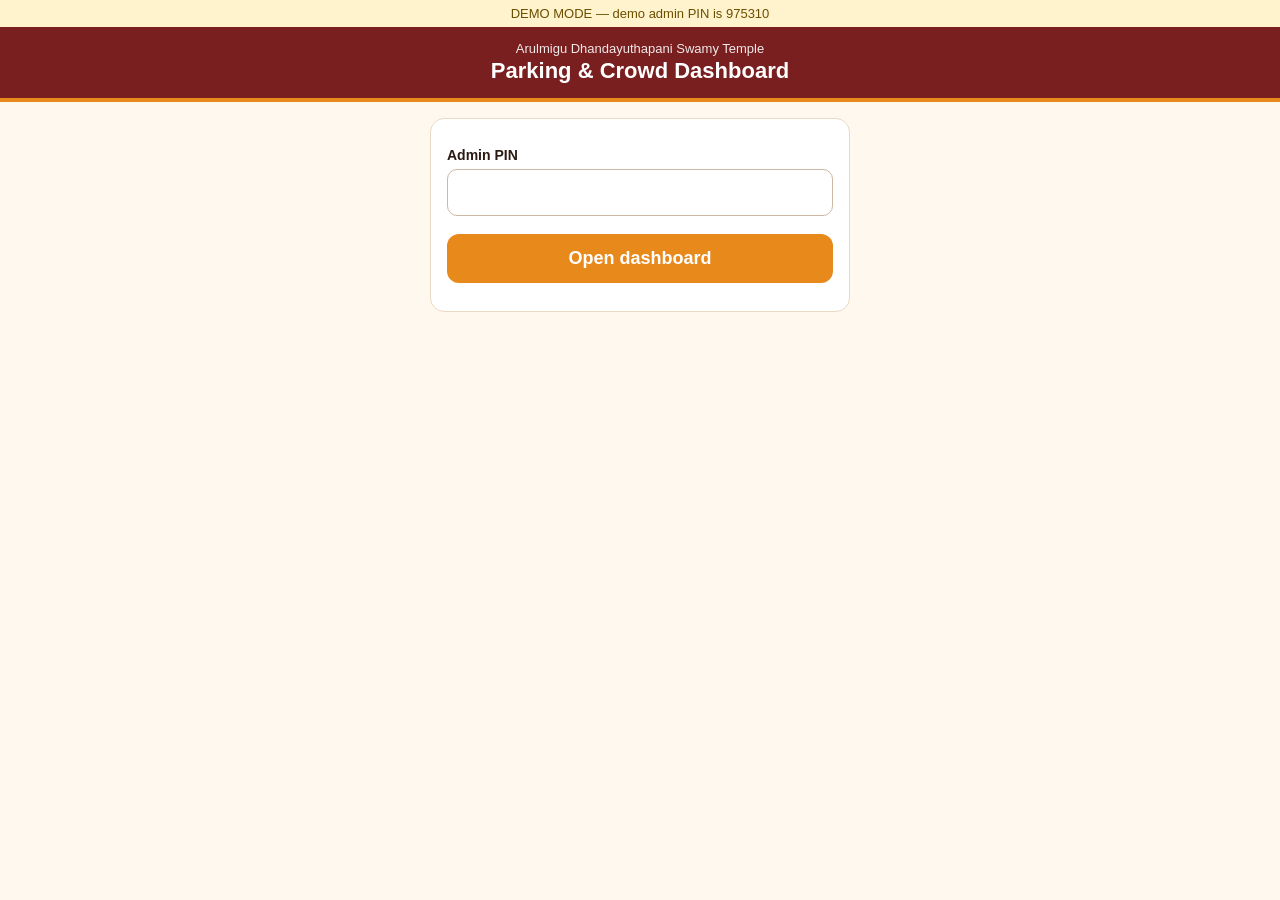
==== dashboard.html @ 23455c0a "Temple parking pass: register, scanner, dashboard Co-Authored-By: Claude Opus 5.5 <noreply@anthropic" ====
<!DOCTYPE html>
<html lang="en">
<head>
<meta charset="utf-8">
<meta name="viewport" content="width=device-width, initial-scale=1">
<title>Parking Dashboard</title>
<link rel="stylesheet" href="style.css">
<script src="config.js"></script>
</head>
<body>
<div id="demo" class="demo" hidden>DEMO MODE — demo admin PIN is 975310</div>
<header><div class="t" id="temple"></div><h1>Parking &amp; Crowd Dashboard</h1></header>
<main class="wide">
  <div id="pinCard" class="card" hidden style="max-width:420px;margin:0 auto">
    <label for="pin">Admin PIN</label>
    <input id="pin" type="password" inputmode="numeric">
    <button class="btn" id="go">Open dashboard</button>
    <div class="err" id="err"></div>
  </div>

  <div id="dash" hidden>
    <label for="evSel" style="margin-top:0">Event</label>
    <select id="evSel"></select>
    <div class="muted" id="evState" style="margin:6px 0 14px"></div>

    <div class="tiles">
      <div class="card cook"><div class="big" id="tPeople">0</div><div class="muted">people registered — cook for this many</div></div>
      <div class="card"><div class="big" id="tCars">0</div><div class="muted" id="tCarsLbl">cars registered</div></div>
      <div class="card"><div class="big" id="tPeopleIn">0</div><div class="muted">people arrived</div></div>
      <div class="card"><div class="big" id="tCarsIn">0</div><div class="muted">cars arrived</div></div>
    </div>

    <div class="card">
      <div class="toolbar">
        <input id="q" type="search" placeholder="Search name, phone or code">
        <button id="csv">Download CSV</button>
        <button id="refresh">Refresh</button>
      </div>
      <div class="tablewrap">
        <table class="list">
          <thead><tr><th>#</th><th>Name</th><th>Phone</th><th class="n">People</th><th>Code</th><th>Registered</th><th>Arrived</th></tr></thead>
          <tbody id="rows"></tbody>
        </table>
      </div>
      <div class="muted" id="count" style="margin-top:8px"></div>
    </div>
    <div class="muted" id="upd"></div>
    <button class="btn2" id="signOut" style="max-width:300px">Sign out</button>
  </div>
</main>
<script>
const $ = s => document.querySelector(s);
const KEY = 'pp_apin';
let timer, data = null, selected = '';
$('#temple').textContent = TEMPLE_NAME;
if (DEMO) $('#demo').hidden = false;

$('#go').onclick = () => { lsSet(KEY, $('#pin').value.trim()); load(); };
$('#pin').onkeydown = e => { if (e.key === 'Enter') $('#go').click(); };
$('#refresh').onclick = load;
$('#signOut').onclick = () => { lsDel(KEY); clearTimeout(timer); $('#dash').hidden = true; $('#pinCard').hidden = false; };
$('#evSel').onchange = () => { selected = $('#evSel').value; load(); };
$('#q').oninput = renderRows;

async function load() {
  const pin = lsGet(KEY);
  if (!pin) { $('#pinCard').hidden = false; return; }
  clearTimeout(timer);
  try {
    const r = await api('dashboard', { pin: pin, eventId: selected });
    if (!r.ok) { lsDel(KEY); $('#dash').hidden = true; $('#pinCard').hidden = false; $('#err').textContent = r.error; return; }
    data = r; selected = r.selected;
    $('#pinCard').hidden = true; $('#dash').hidden = false;
    render();
    $('#upd').textContent = 'Updated ' + r.updated + ' · refreshes every minute';
  } catch (e) {
    $('#upd').textContent = 'Could not refresh (no connection). Will retry.';
  }
  timer = setTimeout(load, 60000);
}

function render() {
  const evs = data.events.slice().reverse(); // newest first
  if (!evs.length) { $('#evSel').innerHTML = '<option>No events in the Events sheet</option>'; return; }
  $('#evSel').innerHTML = evs.map(e =>
    `<option value="${esc(e.id)}"${e.id === selected ? ' selected' : ''}>${e.date === data.today ? 'TODAY — ' : ''}${esc(e.dateLabel)} — ${esc(e.name)}</option>`).join('');
  const e = data.events.find(x => x.id === selected) || evs[0];
  $('#evState').textContent = (e.date < data.today ? 'Past event' : e.open ? 'Registration open' : 'Registration closed') +
    (e.spots ? ` · ${e.spots} parking spots` : '');
  $('#tPeople').textContent = e.people;
  $('#tCars').textContent = e.cars;
  $('#tCarsLbl').textContent = e.spots ? `cars registered (of ${e.spots} spots)` : 'cars registered';
  $('#tPeopleIn').textContent = e.peopleIn;
  $('#tCarsIn').textContent = e.carsIn;
  renderRows();
}

function filtered() {
  const q = $('#q').value.trim().toLowerCase();
  const qd = q.replace(/\D/g, '');
  const qc = q.toUpperCase().replace(/[^A-Z0-9]/g, '');
  return (data.passes || []).filter(p => !q ||
    p.name.toLowerCase().includes(q) || (qd.length >= 3 && p.phone.includes(qd)) || (qc.length >= 3 && p.code.includes(qc)));
}

function renderRows() {
  if (!data) return;
  const list = filtered();
  $('#rows').innerHTML = list.length ? list.map((p, i) => `<tr>
      <td>${i + 1}</td><td>${esc(p.name)}</td><td>${esc(fmtPhone(p.phone))}</td><td class="n">${p.people}</td>
      <td class="mono">${esc(fmtCode(p.code))}</td><td>${esc(p.registered)}</td>
      <td>${p.arrived ? `<span class="pill in">✓ ${esc(p.arrived)}</span>` : '<span class="pill out">not yet</span>'}</td></tr>`).join('')
    : '<tr><td colspan="7" class="muted">No registrations yet.</td></tr>';
  const ppl = list.reduce((a, p) => a + p.people, 0);
  $('#count').textContent = `${list.length} car${list.length === 1 ? '' : 's'} · ${ppl} people` + ($('#q').value ? ' (filtered)' : '');
}

$('#csv').onclick = () => {
  if (!data) return;
  const e = data.events.find(x => x.id === selected) || {};
  const cell = v => '"' + String(v == null ? '' : v).replace(/"/g, '""') + '"';
  const lines = [['Name', 'Phone', 'People', 'Code', 'Registered', 'Arrived'].map(cell).join(',')]
    .concat((data.passes || []).map(p => [p.name, fmtPhone(p.phone), p.people, p.code, p.registered, p.arrived].map(cell).join(',')));
  const blob = new Blob([lines.join('\r\n')], { type: 'text/csv' });
  const a = document.createElement('a');
  a.href = URL.createObjectURL(blob);
  a.download = `parking-${e.date || 'event'}-${(e.name || '').replace(/\W+/g, '-')}.csv`;
  document.body.appendChild(a); a.click(); a.remove();
};

load();
</script>
</body>
</html>
---- style.css ----
:root {
  --maroon: #7a1f1f; --saffron: #e8891c; --cream: #fff8ee; --ink: #2b1a12; --muted: #7a6a5f;
  --ok: #138a3e; --warn: #c77800; --bad: #c62828; --line: #ead9c4;
}
* { box-sizing: border-box; }
[hidden] { display: none !important; }
body { margin: 0; font-family: -apple-system, BlinkMacSystemFont, "Segoe UI", Roboto, sans-serif; background: var(--cream); color: var(--ink); }
header { background: var(--maroon); color: #fff; padding: 14px 16px; text-align: center; border-bottom: 4px solid var(--saffron); }
header .t { font-size: 13px; opacity: .9; }
header h1 { margin: 2px 0 0; font-size: 22px; }
main { max-width: 460px; margin: 0 auto; padding: 16px; }
.card { background: #fff; border: 1px solid var(--line); border-radius: 14px; padding: 16px; margin-bottom: 14px; }
label { display: block; font-weight: 600; font-size: 14px; margin: 12px 0 6px; }
input, select { width: 100%; font-size: 18px; padding: 12px; border: 1px solid #cdb9a3; border-radius: 10px; background: #fff; color: var(--ink); }
input:focus, select:focus { outline: 2px solid var(--saffron); border-color: var(--saffron); }
button { font-size: 18px; font-weight: 700; border: 0; border-radius: 12px; padding: 14px; cursor: pointer; }
.btn { width: 100%; background: var(--saffron); color: #fff; margin-top: 18px; }
.btn:disabled { opacity: .6; }
.btn2 { width: 100%; background: #f3e6d6; color: var(--maroon); margin-top: 10px; font-size: 16px; }
.stepper { display: flex; gap: 8px; }
.stepper button { width: 56px; background: #f3e6d6; color: var(--maroon); font-size: 24px; padding: 8px; }
.stepper input { text-align: center; }
.err { color: var(--bad); font-weight: 600; margin-top: 12px; }
.muted { color: var(--muted); font-size: 14px; }
.demo { background: #fff3cd; color: #6b4e00; text-align: center; font-size: 13px; padding: 6px; }
.pass { text-align: center; }
.pass .ev { font-size: 20px; font-weight: 800; color: var(--maroon); }
.pass .day { display: inline-block; background: var(--saffron); color: #fff; font-weight: 800; padding: 4px 12px; border-radius: 99px; margin: 6px 0 10px; }
.pass img { width: 240px; height: 240px; image-rendering: pixelated; }
.pass img { width: 220px; height: 220px; }
.pass .info { margin: 8px auto 0; width: auto; min-width: 240px; font-size: 18px; }
.pass .info th { text-align: left; color: var(--muted); font-weight: 600; font-size: 14px; padding: 6px 10px 6px 0; }
.pass .info td { text-align: left; font-weight: 700; padding: 6px 0; }
.pass .info td.code { font: 800 26px/1.1 ui-monospace, Menlo, monospace; letter-spacing: 3px; color: var(--maroon); }
.tip { background: #fdf0dc; border-radius: 10px; padding: 10px; font-size: 14px; margin-top: 12px; }
.saved button { width: 100%; text-align: left; background: #fff; border: 1px solid var(--line); color: var(--ink); font-size: 15px; font-weight: 600; margin-top: 8px; }
table { width: 100%; border-collapse: collapse; font-size: 15px; }
th, td { padding: 8px 6px; border-bottom: 1px solid var(--line); text-align: right; }
th:first-child, td:first-child { text-align: left; }
.big { font-size: 34px; font-weight: 800; color: var(--maroon); }
.grid { display: grid; grid-template-columns: 1fr 1fr; gap: 10px; text-align: center; }
.grid .card { margin: 0; }
.wide { max-width: 1000px; }
.tiles { display: grid; grid-template-columns: repeat(auto-fit, minmax(150px, 1fr)); gap: 10px; text-align: center; margin-bottom: 14px; }
.tiles .card { margin: 0; }
.tiles .cook { background: var(--maroon); border-color: var(--maroon); color: #fff; }
.tiles .cook .big, .tiles .cook .muted { color: #fff; }
.tiles .cook .big { font-size: 46px; }
.toolbar { display: flex; flex-wrap: wrap; gap: 8px; margin-bottom: 10px; }
.toolbar input { flex: 1 1 200px; font-size: 16px; padding: 10px; }
.toolbar button { font-size: 15px; padding: 10px 14px; background: #f3e6d6; color: var(--maroon); }
.tablewrap { overflow-x: auto; }
.list th, .list td { text-align: left; white-space: nowrap; }
.list td.n { text-align: right; }
.list .mono { font-family: ui-monospace, Menlo, monospace; letter-spacing: 1px; }
.pill { display: inline-block; padding: 2px 8px; border-radius: 99px; font-size: 13px; font-weight: 700; }
.pill.in { background: #dff3e6; color: var(--ok); } .pill.out { background: #f3e6d6; color: var(--muted); }
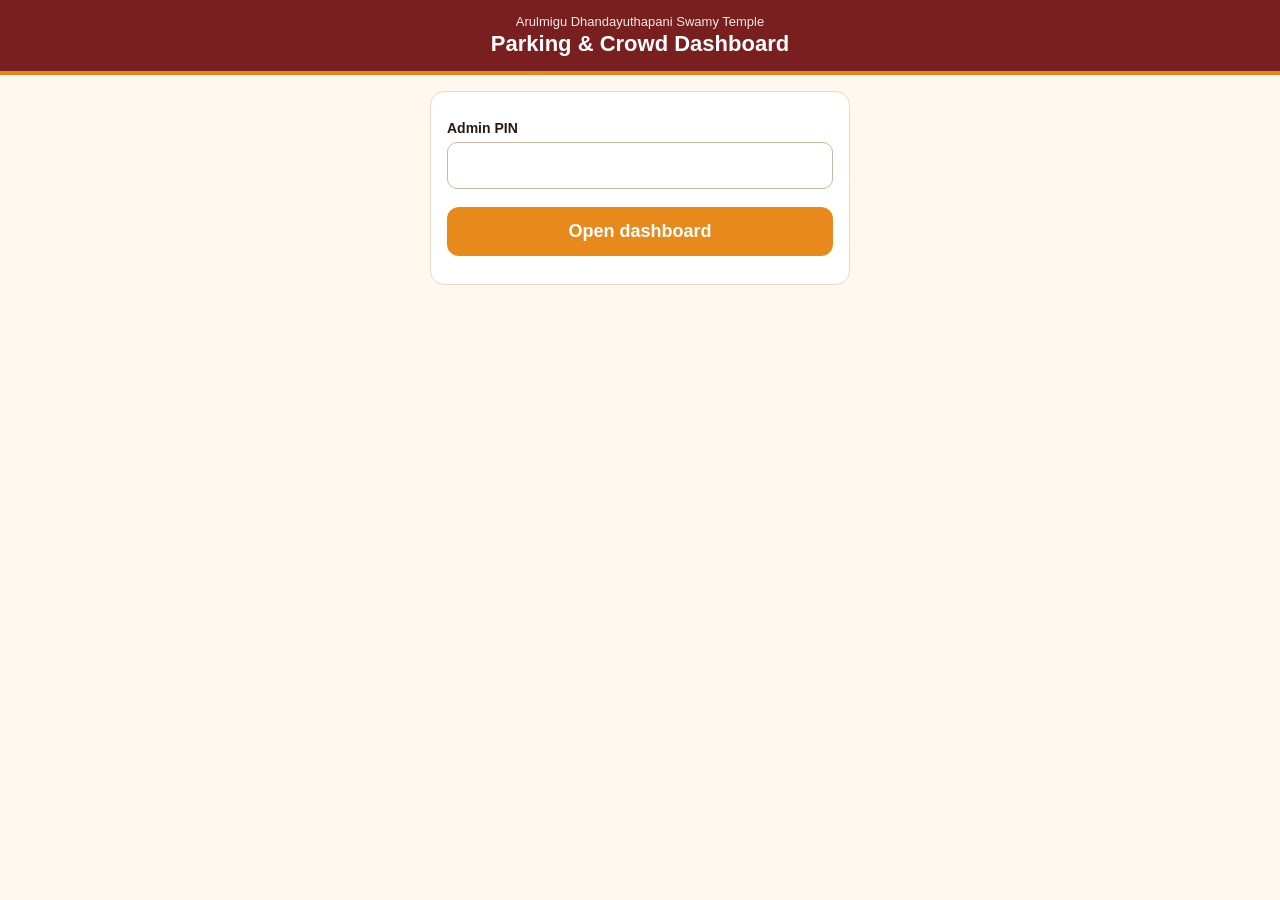
==== commit 98e3eccc: "Email the pass, show check-in time, guard duplicate event IDs - Optional email on registration; back" ====
--- a/dashboard.html
+++ b/dashboard.html
@@ -32,13 +32,13 @@
 
     <div class="card">
       <div class="toolbar">
-        <input id="q" type="search" placeholder="Search name, phone or code">
+        <input id="q" type="search" placeholder="Search name, phone, email or code">
         <button id="csv">Download CSV</button>
         <button id="refresh">Refresh</button>
       </div>
       <div class="tablewrap">
         <table class="list">
-          <thead><tr><th>#</th><th>Name</th><th>Phone</th><th class="n">People</th><th>Code</th><th>Registered</th><th>Arrived</th></tr></thead>
+          <thead><tr><th>#</th><th>Name</th><th>Phone</th><th>Email</th><th class="n">People</th><th>Code</th><th>Registered</th><th>Arrived</th></tr></thead>
           <tbody id="rows"></tbody>
         </table>
       </div>
@@ -100,17 +100,17 @@
   const qd = q.replace(/\D/g, '');
   const qc = q.toUpperCase().replace(/[^A-Z0-9]/g, '');
   return (data.passes || []).filter(p => !q ||
-    p.name.toLowerCase().includes(q) || (qd.length >= 3 && p.phone.includes(qd)) || (qc.length >= 3 && p.code.includes(qc)));
+    p.name.toLowerCase().includes(q) || (p.email || '').includes(q) || (qd.length >= 3 && p.phone.includes(qd)) || (qc.length >= 3 && p.code.includes(qc)));
 }
 
 function renderRows() {
   if (!data) return;
   const list = filtered();
   $('#rows').innerHTML = list.length ? list.map((p, i) => `<tr>
-      <td>${i + 1}</td><td>${esc(p.name)}</td><td>${esc(fmtPhone(p.phone))}</td><td class="n">${p.people}</td>
+      <td>${i + 1}</td><td>${esc(p.name)}</td><td>${esc(fmtPhone(p.phone))}</td><td>${esc(p.email || '')}</td><td class="n">${p.people}</td>
       <td class="mono">${esc(fmtCode(p.code))}</td><td>${esc(p.registered)}</td>
       <td>${p.arrived ? `<span class="pill in">✓ ${esc(p.arrived)}</span>` : '<span class="pill out">not yet</span>'}</td></tr>`).join('')
-    : '<tr><td colspan="7" class="muted">No registrations yet.</td></tr>';
+    : '<tr><td colspan="8" class="muted">No registrations yet.</td></tr>';
   const ppl = list.reduce((a, p) => a + p.people, 0);
   $('#count').textContent = `${list.length} car${list.length === 1 ? '' : 's'} · ${ppl} people` + ($('#q').value ? ' (filtered)' : '');
 }
@@ -119,8 +119,8 @@
   if (!data) return;
   const e = data.events.find(x => x.id === selected) || {};
   const cell = v => '"' + String(v == null ? '' : v).replace(/"/g, '""') + '"';
-  const lines = [['Name', 'Phone', 'People', 'Code', 'Registered', 'Arrived'].map(cell).join(',')]
-    .concat((data.passes || []).map(p => [p.name, fmtPhone(p.phone), p.people, p.code, p.registered, p.arrived].map(cell).join(',')));
+  const lines = [['Name', 'Phone', 'Email', 'People', 'Code', 'Registered', 'Arrived'].map(cell).join(',')]
+    .concat((data.passes || []).map(p => [p.name, fmtPhone(p.phone), p.email || '', p.people, p.code, p.registered, p.arrived].map(cell).join(',')));
   const blob = new Blob([lines.join('\r\n')], { type: 'text/csv' });
   const a = document.createElement('a');
   a.href = URL.createObjectURL(blob);
--- a/style.css
+++ b/style.css
@@ -55,3 +55,6 @@
 .list .mono { font-family: ui-monospace, Menlo, monospace; letter-spacing: 1px; }
 .pill { display: inline-block; padding: 2px 8px; border-radius: 99px; font-size: 13px; font-weight: 700; }
 .pill.in { background: #dff3e6; color: var(--ok); } .pill.out { background: #f3e6d6; color: var(--muted); }
+.opt { font-weight: 400; color: var(--muted); font-size: 13px; }
+.emailed { margin-top: 10px; font-size: 14px; font-weight: 600; color: var(--ok); }
+.emailed.warn { color: var(--warn); }
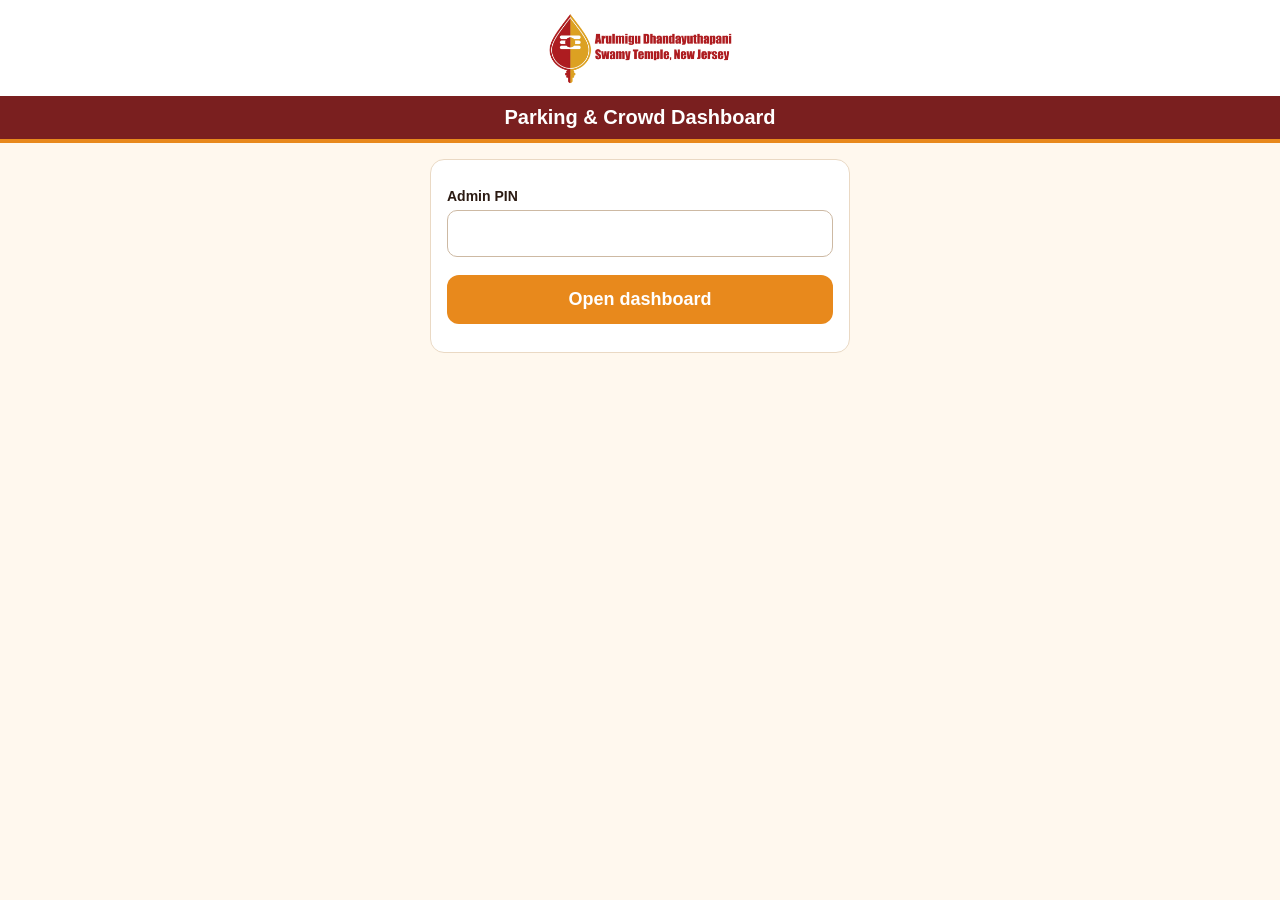
==== commit d593be55: "Temple logos on all pages, pass card, favicon, home-screen icon and pass email Co-Authored-By: Claud" ====
--- a/dashboard.html
+++ b/dashboard.html
@@ -5,11 +5,16 @@
 <meta name="viewport" content="width=device-width, initial-scale=1">
 <title>Parking Dashboard</title>
 <link rel="stylesheet" href="style.css">
+<link rel="icon" type="image/png" href="img/favicon.png">
+<link rel="apple-touch-icon" href="img/apple-touch-icon.png">
 <script src="config.js"></script>
 </head>
 <body>
 <div id="demo" class="demo" hidden>DEMO MODE — demo admin PIN is 975310</div>
-<header><div class="t" id="temple"></div><h1>Parking &amp; Crowd Dashboard</h1></header>
+<header>
+  <div class="brand"><img src="img/logo-wide.png" alt="Arulmigu Dhandayuthapani Swamy Temple, New Jersey" width="720" height="298"></div>
+  <h1>Parking &amp; Crowd Dashboard</h1>
+</header>
 <main class="wide">
   <div id="pinCard" class="card" hidden style="max-width:420px;margin:0 auto">
     <label for="pin">Admin PIN</label>
@@ -52,7 +57,6 @@
 const $ = s => document.querySelector(s);
 const KEY = 'pp_apin';
 let timer, data = null, selected = '';
-$('#temple').textContent = TEMPLE_NAME;
 if (DEMO) $('#demo').hidden = false;
 
 $('#go').onclick = () => { lsSet(KEY, $('#pin').value.trim()); load(); };
--- a/style.css
+++ b/style.css
@@ -5,9 +5,10 @@
 * { box-sizing: border-box; }
 [hidden] { display: none !important; }
 body { margin: 0; font-family: -apple-system, BlinkMacSystemFont, "Segoe UI", Roboto, sans-serif; background: var(--cream); color: var(--ink); }
-header { background: var(--maroon); color: #fff; padding: 14px 16px; text-align: center; border-bottom: 4px solid var(--saffron); }
-header .t { font-size: 13px; opacity: .9; }
-header h1 { margin: 2px 0 0; font-size: 22px; }
+header { background: #fff; text-align: center; }
+header .brand { padding: 10px 16px 8px; }
+header .brand img { height: 78px; width: auto; max-width: 100%; display: block; margin: 0 auto; }
+header h1 { margin: 0; font-size: 20px; background: var(--maroon); color: #fff; padding: 10px 16px; border-bottom: 4px solid var(--saffron); }
 main { max-width: 460px; margin: 0 auto; padding: 16px; }
 .card { background: #fff; border: 1px solid var(--line); border-radius: 14px; padding: 16px; margin-bottom: 14px; }
 label { display: block; font-weight: 600; font-size: 14px; margin: 12px 0 6px; }
@@ -24,6 +25,7 @@
 .muted { color: var(--muted); font-size: 14px; }
 .demo { background: #fff3cd; color: #6b4e00; text-align: center; font-size: 13px; padding: 6px; }
 .pass { text-align: center; }
+.pass .seal { width: 56px; height: 56px; display: block; margin: 0 auto 4px; }
 .pass .ev { font-size: 20px; font-weight: 800; color: var(--maroon); }
 .pass .day { display: inline-block; background: var(--saffron); color: #fff; font-weight: 800; padding: 4px 12px; border-radius: 99px; margin: 6px 0 10px; }
 .pass img { width: 240px; height: 240px; image-rendering: pixelated; }
